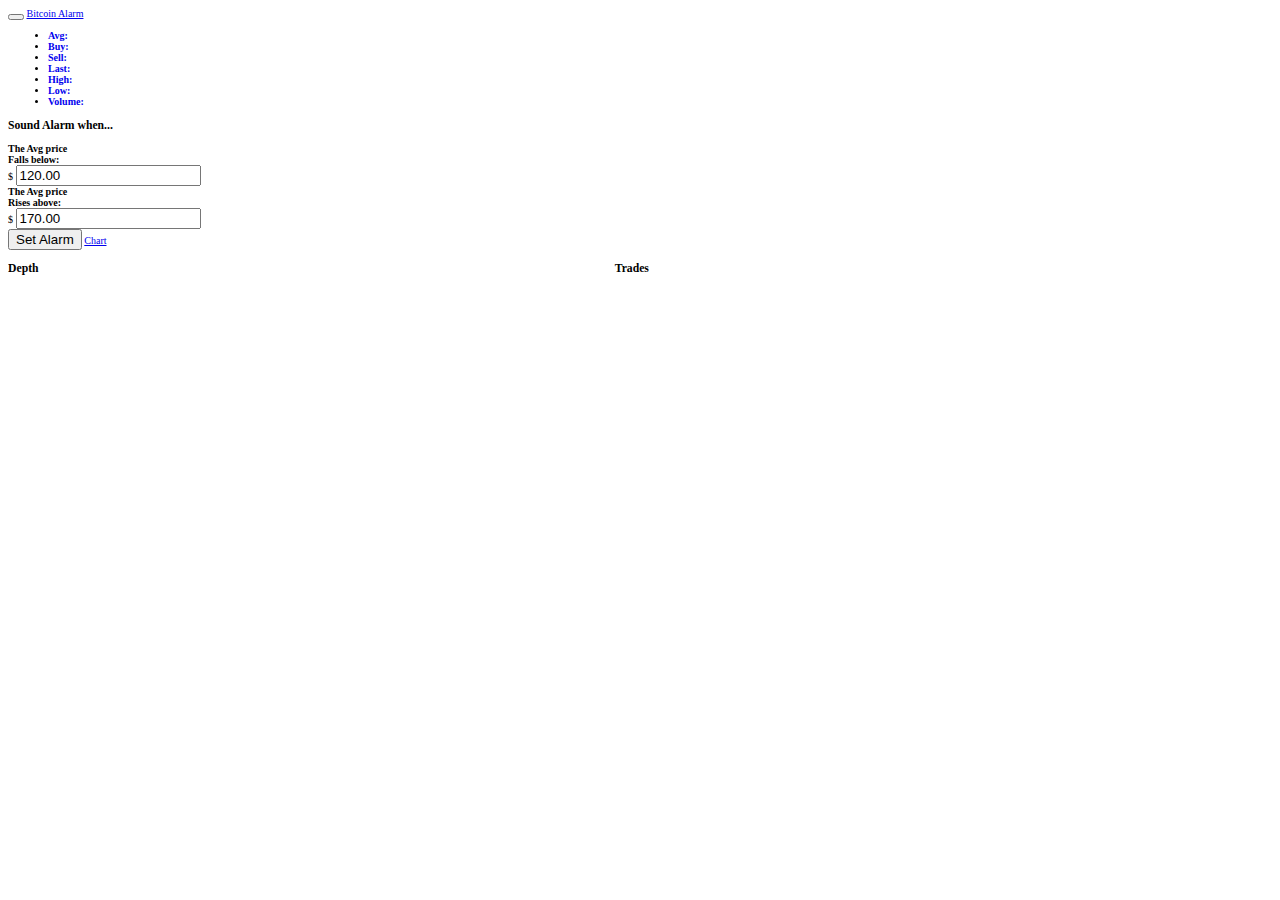
==== index.html @ 38db66da "renamed" ====
<!DOCTYPE html>
<html>
<head>
  <title>Bitcoin Alarm</title>
  <meta name="viewport" content="width=device-width, initial-scale=1.0">
  <link rel='stylesheet' href='stylesheets/style.css' type='text/css' />
  <link rel='stylesheet' href='bootstrap/css/bootstrap.min.css' type='text/css' />
</head>
<body>
  <div class="navbar navbar-inverse navbar-fixed-top">
      <div class="navbar-inner">
        <div class="container">
          <button type="button" class="btn btn-navbar" data-toggle="collapse" data-target=".nav-collapse">
            <span class="icon-bar"></span>
            <span class="icon-bar"></span>
            <span class="icon-bar"></span>
          </button>

          <a class="brand" href="#">Bitcoin Alarm</a>

          <div class="nav-collapse collapse">
            <ul class='summary-data nav'>
              <li class='active'>
                <a href='#'>
                  <label>Avg:</label><span id='price' />
                </a>
              </li>
              <li>
                <a href='#'>
                  <label>Buy:</label><span id='buy' />
                </a>
              </li>
              <li>
                <a href='#'>
                  <label>Sell:</label><span id='sell' />
                </a>
              </li>
              <li>
                <a href='#'>
                  <label>Last:</label><span id='last' />
                </a>
              </li>
              <li>
                <a href='#'>
                  <label>High:</label><span id='high' />
                </a>
              </li>
              <li>
                <a href='#'>
                  <label>Low:</label><span id='low' />
                </a>
              </li>
              <li>
                <a href='#'>
                  <label>Volume:</label><span id='volume' />
                </a>
              </li>
            </ul>
          </div><!--/.nav-collapse -->
        </div>
      </div>
    </div>
  </div>

  <div class='container'>

    <h3>Sound Alarm when...</h3>
    <form class='marker form-horizontal'>
      <div class='control-group'>
        <label class="control-label">The Avg price Falls below:</label>
        <div class='controls'>
          <div class='input-prepend'>
            <span class="add-on">$</span>
            <input type='text' placeholder='AUD' id='marker_loss' value='120.00' />
          </div>
        </div>
      </div>

      <div class='control-group'>
        <label class="control-label">The Avg price Rises above:</label>
        <div class='controls'>
          <div class='input-prepend'>
            <span class="add-on">$</span>
            <input type='text' placeholder='AUD' id='marker_profit' value='170.00' />
          </div>
        </div>
      </div>

      <div class='control-group'>
        <div class='controls'>
          <button class='btn' id='stop_alarm_btn'>Stop Alarm</button>
          <button class='btn' id='set_alarm_btn'>Set Alarm</button>
          <a href='http://mtgoxlive.com/orders?currency=AUD' target='_chart'>Chart</a>
        </div>
      </div>
    </form>

    <div class='logs'>
      <div class='log'>
        <h3>Depth</h3>
        <ul id='depth' class='unstyled' />
      </div>

      <div class='log'>
        <h3>Trades</h3>
        <ul id='trades' class='unstyled' />
      </div>
    </div>
  </div>
  
  <script src="https://socketio.mtgox.com/socket.io/socket.io.js" type='text/javascript'></script>
  <script src="javascript/trade_monitor.js" type='text/javascript'></script>

  <script type='text/javascript'>
    window.monitor   = TradeMonitor();
  </script>

</body>
</html>
---- stylesheets/style.css ----
body {
  font-size: 10px;
}

header {
  color:            white;
  background-color: grey;
  padding:          10px;
  overflow:         hidden;
  font-size:        16px;
}

header div {
  float:  left;
  margin: 0 10px;
}

label {
  margin-right: 5px;
  font-weight:  bold;
  display:      inline-block;
  width:        80px;
}

.current-chart {
  margin-top: 30px;
  width:      100%;
  height:     400px;
  border:     none;
}

.logs {
  overflow: hidden;
}

.log {
  float: left;
  width: 48%;
}
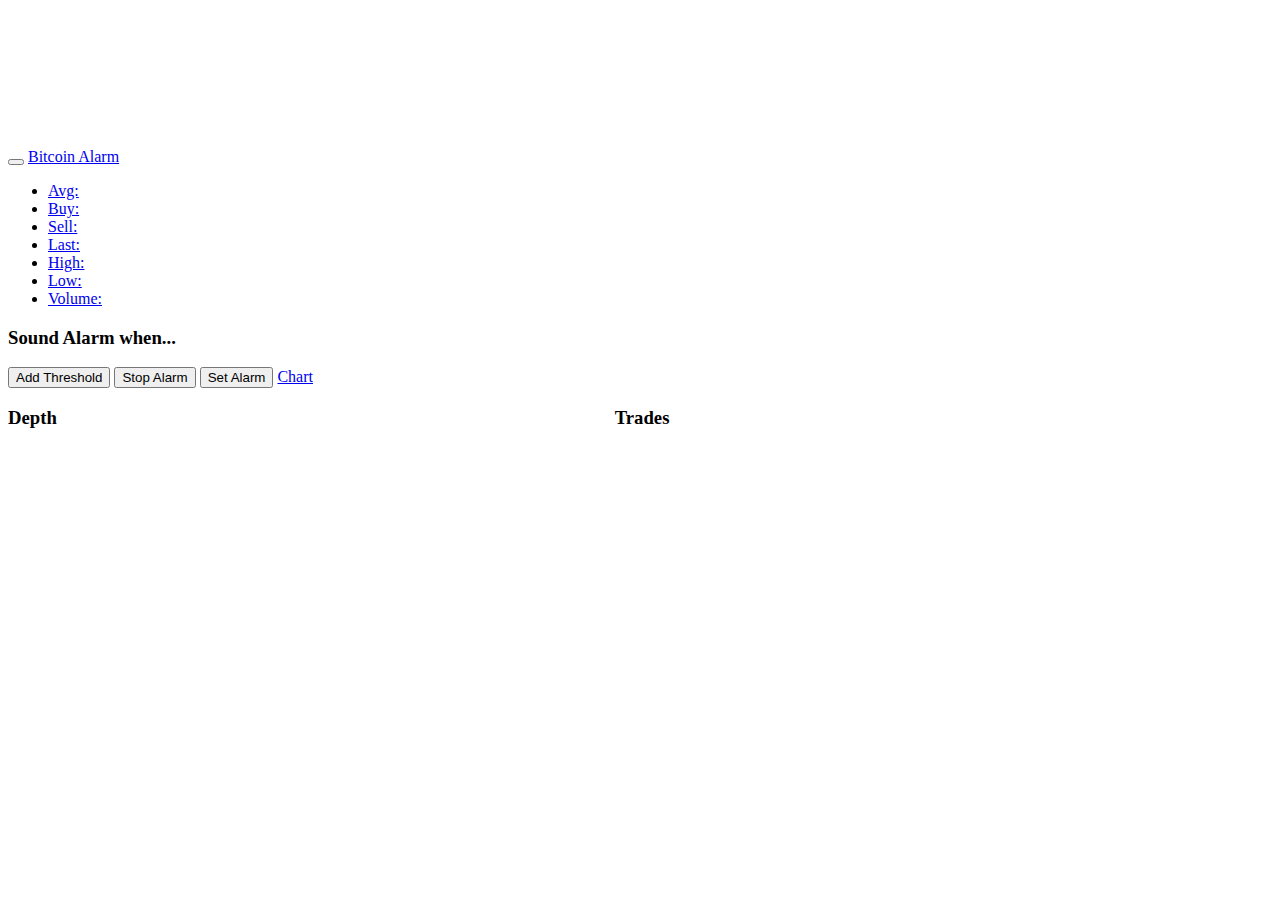
==== commit 69c18923: "Thresholds implemented with basic OR chaining..." ====
--- a/index.html
+++ b/index.html
@@ -66,32 +66,13 @@
 
     <h3>Sound Alarm when...</h3>
     <form class='marker form-horizontal'>
-      <div class='control-group'>
-        <label class="control-label">The Avg price Falls below:</label>
-        <div class='controls'>
-          <div class='input-prepend'>
-            <span class="add-on">$</span>
-            <input type='text' placeholder='AUD' id='marker_loss' value='120.00' />
-          </div>
-        </div>
-      </div>
+      <div id='thresholds'></div>
 
       <div class='control-group'>
-        <label class="control-label">The Avg price Rises above:</label>
-        <div class='controls'>
-          <div class='input-prepend'>
-            <span class="add-on">$</span>
-            <input type='text' placeholder='AUD' id='marker_profit' value='170.00' />
-          </div>
-        </div>
-      </div>
-
-      <div class='control-group'>
-        <div class='controls'>
-          <button class='btn' id='stop_alarm_btn'>Stop Alarm</button>
-          <button class='btn' id='set_alarm_btn'>Set Alarm</button>
-          <a href='http://mtgoxlive.com/orders?currency=AUD' target='_chart'>Chart</a>
-        </div>
+        <button id='add_threshold_btn' class='btn'>Add Threshold</button>
+        <button class='btn' id='stop_alarm_btn'>Stop Alarm</button>
+        <button class='btn' id='set_alarm_btn'>Set Alarm</button>
+        <a href='http://mtgoxlive.com/orders?currency=AUD' target='_chart'>Chart</a>
       </div>
     </form>
 
@@ -108,9 +89,11 @@
     </div>
   </div>
   
+  <script src="javascript/extensions.js" type='text/javascript'></script>
+  <script src="javascript/threshold.js" type='text/javascript'></script>
+  <script src="javascript/views.js" type='text/javascript'></script>
   <script src="https://socketio.mtgox.com/socket.io/socket.io.js" type='text/javascript'></script>
   <script src="javascript/trade_monitor.js" type='text/javascript'></script>
-
   <script type='text/javascript'>
     window.monitor   = TradeMonitor();
   </script>
--- a/stylesheets/style.css
+++ b/stylesheets/style.css
@@ -1,32 +1,25 @@
 body {
-  font-size: 10px;
+  padding-top: 140px;
 }
 
-header {
-  color:            white;
-  background-color: grey;
-  padding:          10px;
-  overflow:         hidden;
-  font-size:        16px;
+.summary-data span {
+  display:    inline-block;
+  min-width:  100px;
+  font-size:  12px;
 }
 
-header div {
-  float:  left;
-  margin: 0 10px;
+select.facet {
+  width: 70px;
 }
 
-label {
-  margin-right: 5px;
-  font-weight:  bold;
-  display:      inline-block;
-  width:        80px;
+.threshold-value {
+  display: inline-block;
 }
 
-.current-chart {
-  margin-top: 30px;
-  width:      100%;
-  height:     400px;
-  border:     none;
+.logical-or {
+  margin:         20px 0;
+  font-weight:    bold;
+  font-style:     italic;
 }
 
 .logs {
@@ -36,4 +29,10 @@
 .log {
   float: left;
   width: 48%;
+}
+
+.log label {
+  display:      inline-block;
+  width:        50px;
+  margin-right: 5px;
 }